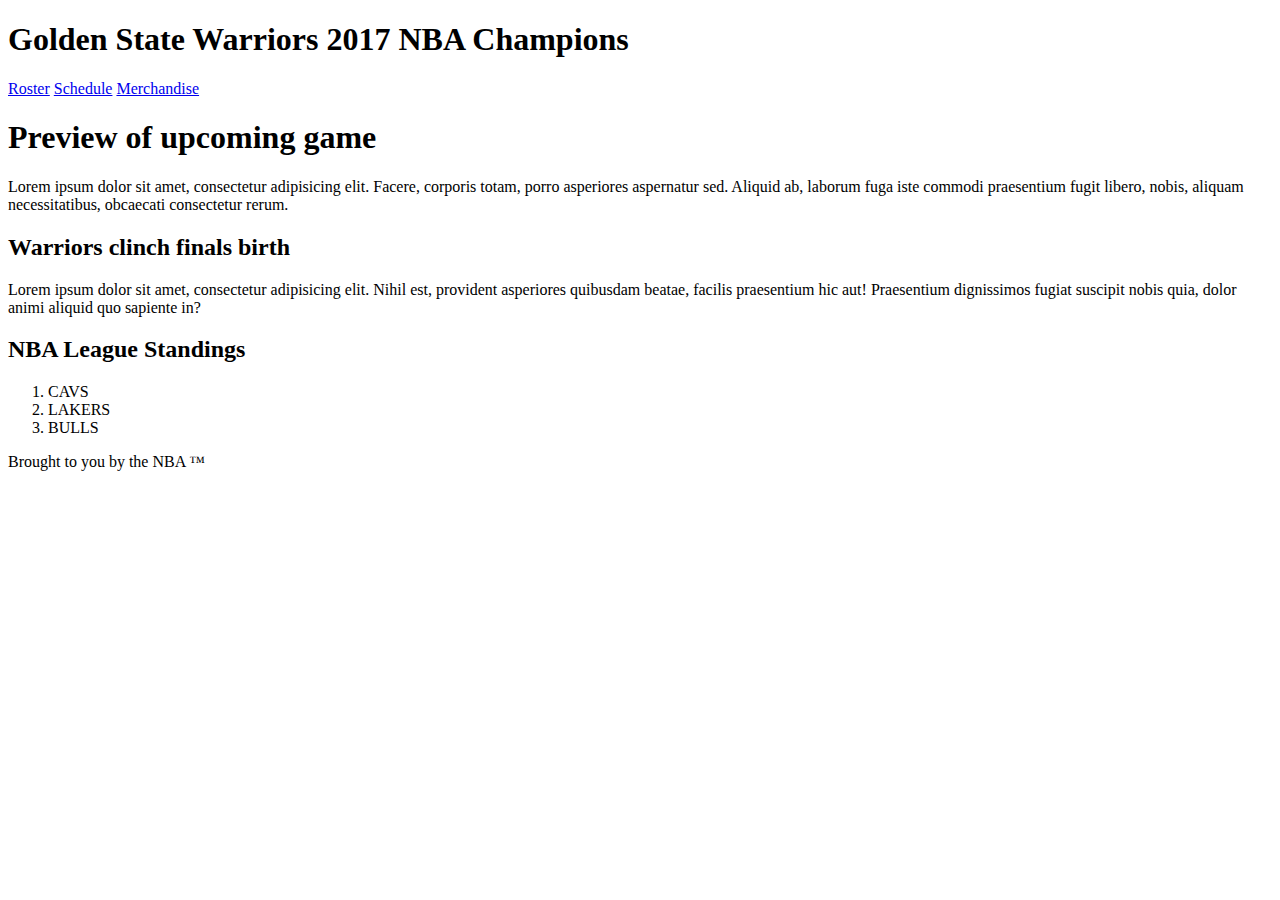
==== html/gps/index.html @ 3d4334ca "Transfer gps1.2 data" ====
<!DOCTYPE html>
<html>
<head>
  <title></title>
</head>
<body>
  <header>
    <h1>Golden State Warriors 2017 NBA Champions</h1>
  </header>
  <main>
    <nav>
      <a href="#Roster">Roster</a>
      <a href="#Schedule">Schedule</a>
      <a href="#Merchandise">Merchandise</a>
    </nav>
    <section>
      <h1>Preview of upcoming game</h1>
      <p>Lorem ipsum dolor sit amet, consectetur adipisicing elit. Facere, corporis totam, porro asperiores aspernatur sed. Aliquid ab, laborum fuga iste commodi praesentium fugit libero, nobis, aliquam necessitatibus, obcaecati consectetur rerum.</p>
    </section>
    <article>
      <h2>Warriors clinch finals birth</h2>
      <p>Lorem ipsum dolor sit amet, consectetur adipisicing elit. Nihil est, provident asperiores quibusdam beatae, facilis praesentium hic aut! Praesentium dignissimos fugiat suscipit nobis quia, dolor animi aliquid quo sapiente in?</p>
    </article>
    <aside>
      <h2>NBA League Standings</h2>
      <ol>
        <li>CAVS</li>
        <li>LAKERS</li>
        <li>BULLS</li>
      </ol>
    </aside>
  </main>
  <footer>
    <p>Brought to you by the NBA &trade;</p>
  </footer>
</body>
</html>
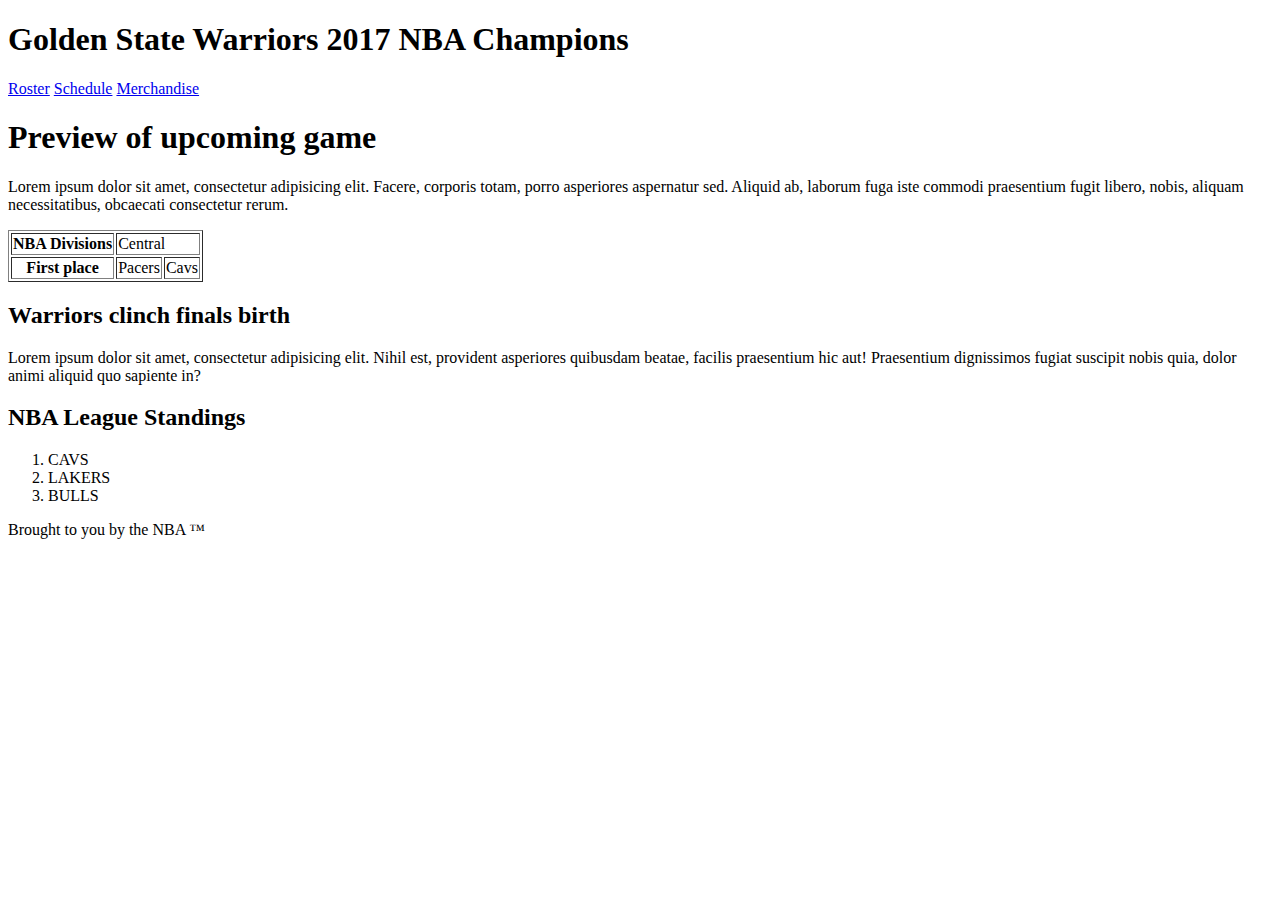
==== commit c9579353: "Add table to html page" ====
--- a/html/gps/index.html
+++ b/html/gps/index.html
@@ -1,7 +1,7 @@
 <!DOCTYPE html>
 <html>
 <head>
-  <title></title>
+  <title>GS Warriors</title>
 </head>
 <body>
   <header>
@@ -16,6 +16,17 @@
     <section>
       <h1>Preview of upcoming game</h1>
       <p>Lorem ipsum dolor sit amet, consectetur adipisicing elit. Facere, corporis totam, porro asperiores aspernatur sed. Aliquid ab, laborum fuga iste commodi praesentium fugit libero, nobis, aliquam necessitatibus, obcaecati consectetur rerum.</p>
+      <table border="1">
+        <tr>
+          <th>NBA Divisions</th>
+          <td colspan="2">Central</td>
+        </tr>
+        <tr>
+          <th>First place</th>
+          <td>Pacers</td>
+          <td>Cavs</td>
+        </tr>
+      </table>
     </section>
     <article>
       <h2>Warriors clinch finals birth</h2>
